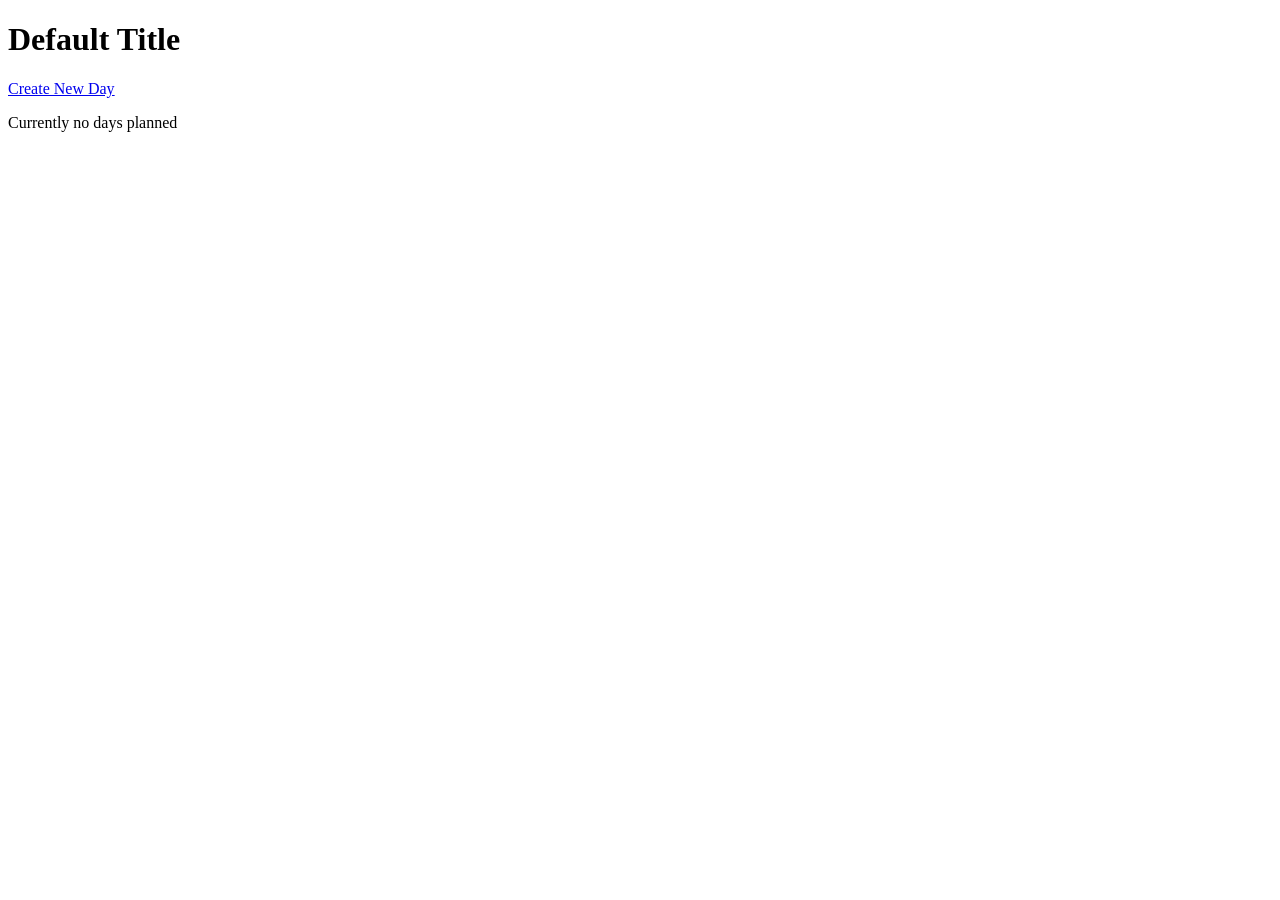
==== src/main/resources/templates/day/index.html @ 01f3c56e "User Register/Login created, tied to other tables." ====
<!DOCTYPE html>
<html lang="en" xmlns:th="http://www.thymeleaf.org/">
<head th:replace="fragments :: head"></head>

<body class="container">

<nav th:replace="fragments :: navigation"></nav>

<div class="row justify-content-center">
    <h1 th:text="${title}">Default Title</h1>
</div>

<div class="row justify-content-left">
    <div class="col-sm-4">
        <a href="/day/create" class="btn btn-primary btn-sm" role="button">Create New Day</a>
    </div>
</div>

<div class="row justify-content-center">
    <div class="col-sm-4">
        <p th:unless="${days} and ${days.size()}">Currently no days planned</p>
        <ul th:each="day : ${days}">
            <div th:if="${day.user.id} == ${user.id}">
                <a th:text="${day.name}" th:href="@{'/day/build/' + ${day.id}}"></a>
            </div>
        </ul>
    </div>
</div>

</body>
</html>
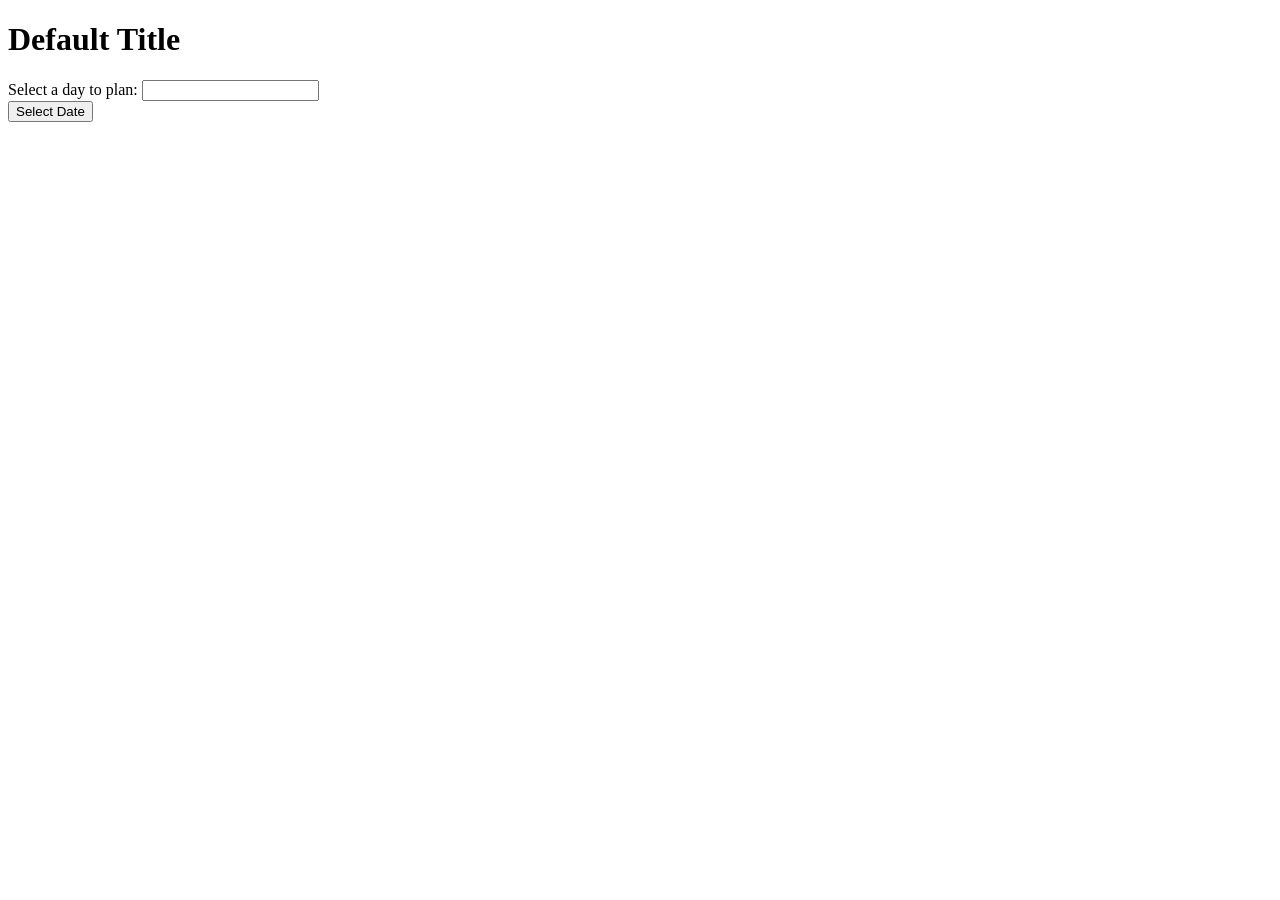
==== commit b55104f3: "Added edit ingredient and day calendar. Various Clean up." ====
--- a/src/main/resources/templates/day/index.html
+++ b/src/main/resources/templates/day/index.html
@@ -10,7 +10,8 @@
     <h1 th:text="${title}">Default Title</h1>
 </div>
 
-<div class="row justify-content-left">
+
+<!--<div class="row justify-content-left">
     <div class="col-sm-4">
         <a href="/day/create" class="btn btn-primary btn-sm" role="button">Create New Day</a>
     </div>
@@ -25,7 +26,27 @@
             </div>
         </ul>
     </div>
+</div>-->
+
+<div class="row justify-content-center">
+    <form method="post" th:object="${day}" action="/day/create">
+
+        <div>
+            <label for="datepicker">Select a day to plan:</label>
+            <input id="datepicker" width="500" th:field="*{name}" />
+            <span th:errors="*{name}" class="text-danger"></span>
+        </div>
+
+        <script>
+        $('#datepicker').datepicker({
+            uiLibrary: 'bootstrap4'
+        });
+    </script>
+        <input type="submit" value="Select Date" />
+    </form>
+
 </div>
+
 
 </body>
 </html>
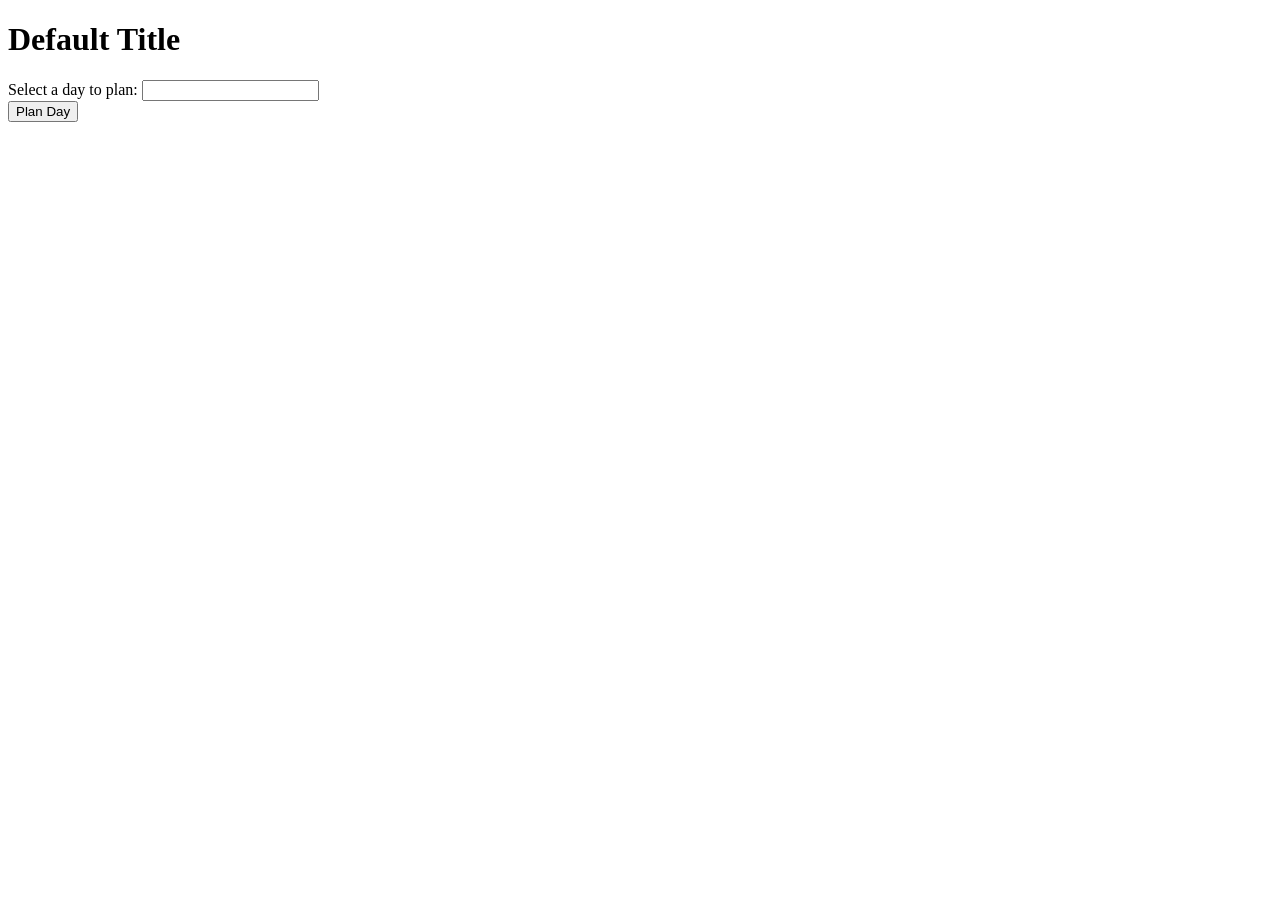
==== commit 412c701f: "Made Days unique to user, fixed bugs. Cleaned layout/navbar." ====
--- a/src/main/resources/templates/day/index.html
+++ b/src/main/resources/templates/day/index.html
@@ -42,7 +42,7 @@
             uiLibrary: 'bootstrap4'
         });
     </script>
-        <input type="submit" value="Select Date" />
+        <input type="submit" value="Plan Day" />
     </form>
 
 </div>
